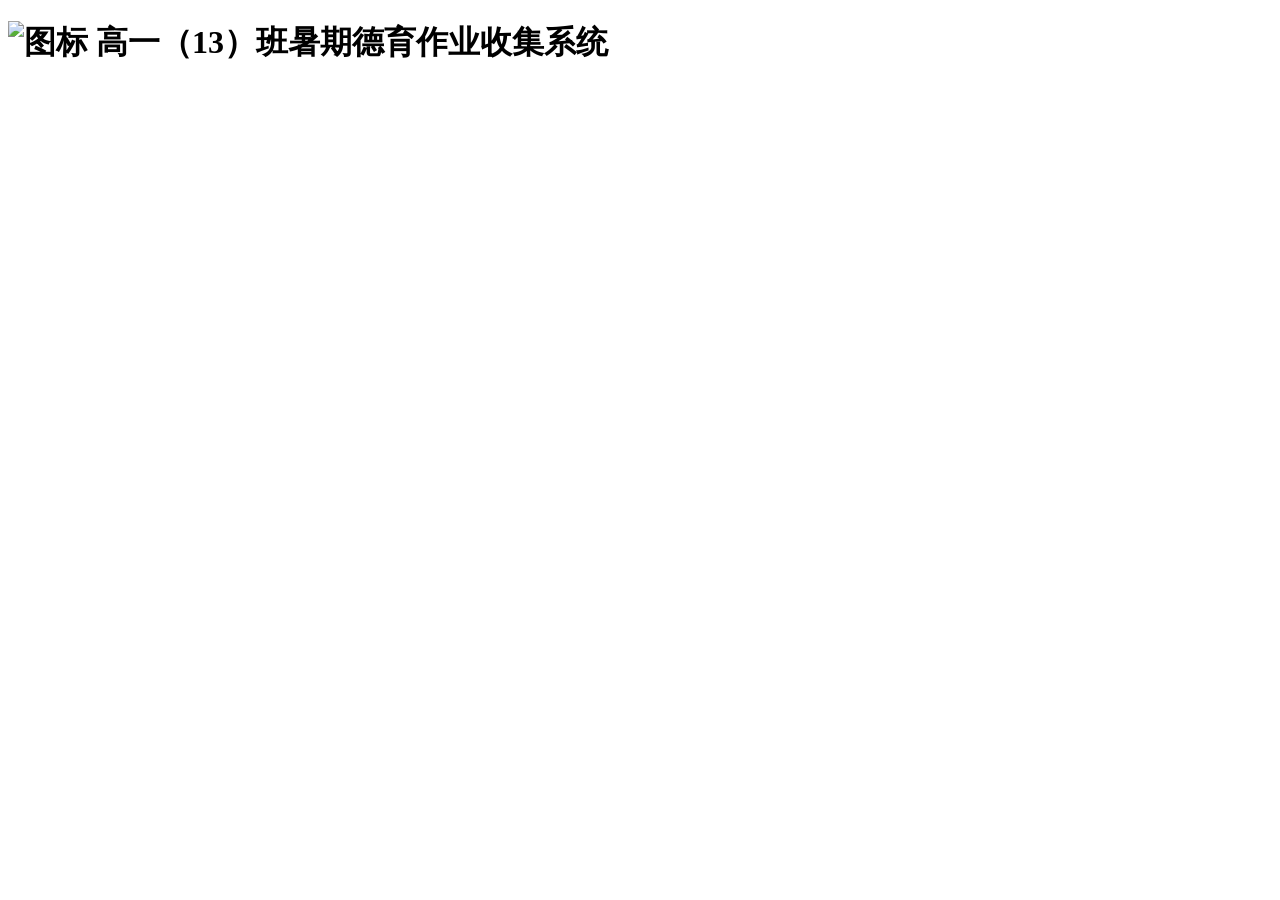
==== index.html @ a95bca42 "部署 index.html" ====
<!DOCTYPE html>
<html lang="zh-CN">
<head>
  <meta charset="UTF-8">
  <meta name="viewport" content="width=device-width, initial-scale=1.0, maximum-scale=1.0, user-scalable=no">
  <title>高一（13）班暑期德育作业收集系统</title>
  <link rel="stylesheet" href="style.css?v=20260814b">
  <link rel="icon" href="https://s41.ax1x.com/2026/07/01/pmdtqLF.png">
</head>
<body>
  <div class="container">
    <!-- 标题 -->
    <div class="header">
      <h1>
        <img src="https://s41.ax1x.com/2026/07/01/pmdtqLF.png" alt="图标" class="header-icon">
        高一（13）班暑期德育作业收集系统
      </h1>
    </div>

    <!-- 步骤指示器 -->
    <div class="steps" id="steps"></div>

    <!-- 动态内容区 -->
    <div id="content"></div>
  </div>

  <script src="config.js"></script>
  <script src="fflate.js"></script>
  <script src="app.js?v=20260815a"></script>
</body>
</html>
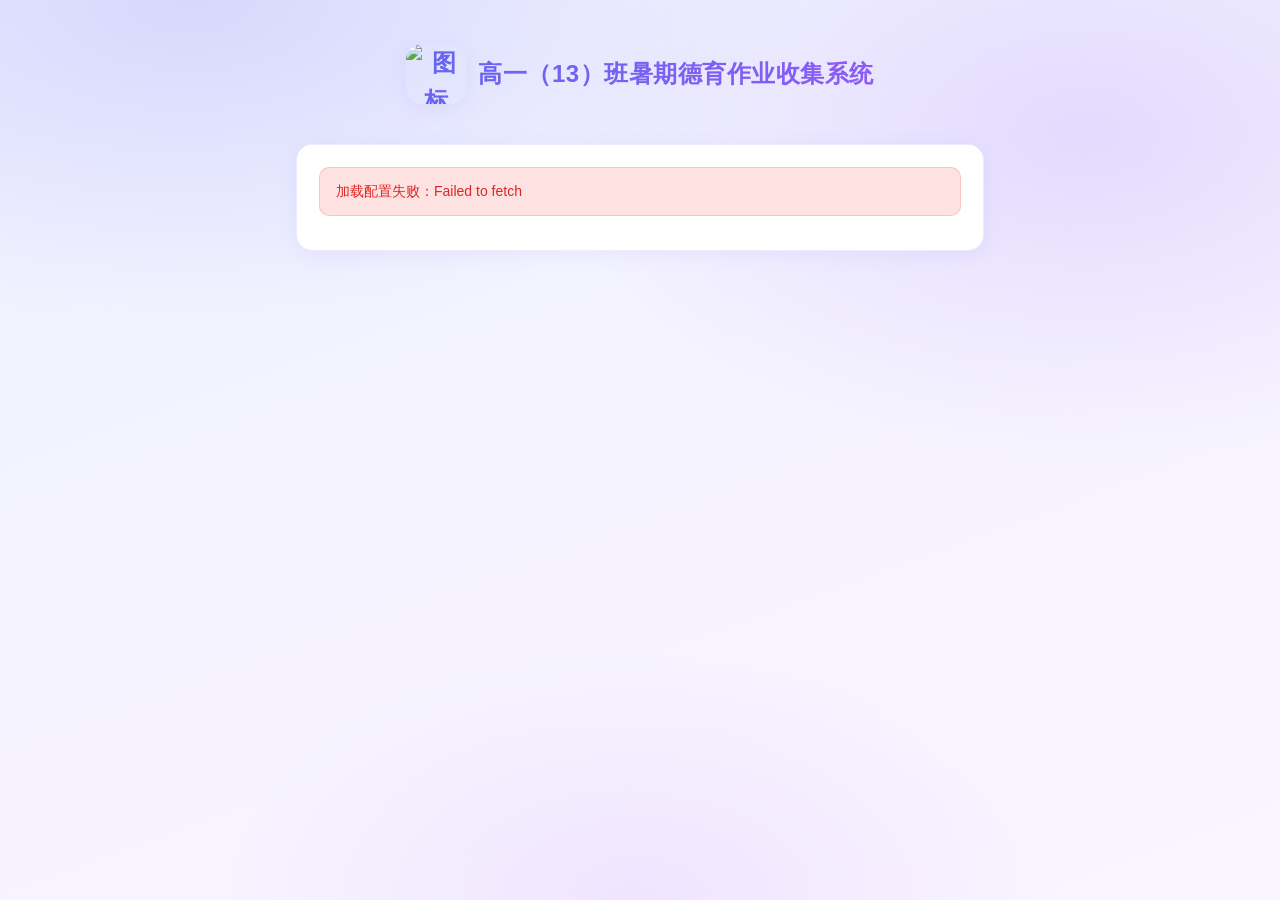
==== commit 6055f447: "更新 index.html" ====
--- a/index.html
+++ b/index.html
@@ -4,7 +4,7 @@
   <meta charset="UTF-8">
   <meta name="viewport" content="width=device-width, initial-scale=1.0, maximum-scale=1.0, user-scalable=no">
   <title>高一（13）班暑期德育作业收集系统</title>
-  <link rel="stylesheet" href="style.css?v=20260814b">
+  <link rel="stylesheet" href="style.css?v=20260815a">
   <link rel="icon" href="https://s41.ax1x.com/2026/07/01/pmdtqLF.png">
 </head>
 <body>
--- a/style.css
+++ b/style.css
@@ -0,0 +1,1402 @@
+/* ============================================================
+   高一（13）班暑期德育作业收集系统
+   现代简洁风格 - 蓝紫渐变主题
+   v3 — 彻底修复移动端滚动重叠
+
+   核心修复：
+   1. 移除所有 backdrop-filter（仅保留在 fixed 定位的遮罩上）
+   2. 移除 will-change / translateZ(0) 等合成层 hack
+   3. 入场动画改为纯 opacity（不用 transform，避免合成层冲突）
+   4. 卡片使用纯白实色背景
+   5. 移除已废弃的 -webkit-overflow-scrolling
+   6. 补全 collect.js 所需的 CSS 变量
+   ============================================================ */
+
+/* ---------- 设计变量 ---------- */
+:root {
+  --primary: #6366f1;
+  --primary-dark: #4f46e5;
+  --primary-light: #e0e7ff;
+  --primary-lighter: #eef2ff;
+
+  --accent: #8b5cf6;
+  --accent-dark: #7c3aed;
+  --accent-light: #ede9fe;
+
+  --success: #10b981;
+  --success-dark: #059669;
+  --success-light: #d1fae5;
+  --danger: #ef4444;
+  --danger-dark: #dc2626;
+  --danger-light: #fee2e2;
+  --warning: #f59e0b;
+  --warning-light: #fef3c7;
+
+  --gradient: linear-gradient(135deg, #6366f1 0%, #8b5cf6 100%);
+  --gradient-hover: linear-gradient(135deg, #4f46e5 0%, #7c3aed 100%);
+  --gradient-text: linear-gradient(120deg, #6366f1 0%, #8b5cf6 50%, #a855f7 100%);
+
+  --text: #1e1b4b;
+  --text-secondary: #4338ca;
+  --text-light: #6b7280;
+  --text-muted: #9ca3af;
+
+  /* 卡片：纯白实色，杜绝半透明背景导致滚动重叠 */
+  --card-bg: #ffffff;
+  --card-bg-solid: #ffffff;
+  --card-border: rgba(99, 102, 241, 0.12);
+  --card-border-hover: rgba(99, 102, 241, 0.35);
+
+  /* collect.js 兼容变量（之前缺失导致后台透明背景） */
+  --card: #ffffff;
+  --bg: #f5f3ff;
+  --border: rgba(99, 102, 241, 0.12);
+
+  --radius: 16px;
+  --radius-sm: 10px;
+  --radius-lg: 22px;
+  --radius-full: 9999px;
+
+  --shadow-sm: 0 2px 8px rgba(99, 102, 241, 0.06);
+  --shadow: 0 4px 20px rgba(99, 102, 241, 0.08);
+  --shadow-lg: 0 12px 40px rgba(99, 102, 241, 0.15);
+  --shadow-glow: 0 0 0 4px rgba(99, 102, 241, 0.12);
+
+  --ease: cubic-bezier(0.4, 0, 0.2, 1);
+  --ease-bounce: cubic-bezier(0.34, 1.56, 0.64, 1);
+  --transition: 0.25s var(--ease);
+}
+
+/* ---------- 全局重置 ---------- */
+* {
+  margin: 0;
+  padding: 0;
+  box-sizing: border-box;
+}
+
+html {
+  -webkit-text-size-adjust: 100%;
+  text-size-adjust: 100%;
+  /* 不使用 -webkit-overflow-scrolling: touch（已废弃，会引起 iOS 合成层异常） */
+}
+
+body {
+  font-family: -apple-system, BlinkMacSystemFont, 'Segoe UI', 'PingFang SC',
+    'Noto Sans CJK SC', 'Microsoft YaHei', 'Helvetica Neue', sans-serif;
+  color: var(--text);
+  min-height: 100vh;
+  line-height: 1.6;
+  /*
+   * 背景：使用 scroll 模式（默认值），不用 fixed
+   * fixed 在 iOS 上会导致背景与滚动内容不同步
+   */
+  background:
+    radial-gradient(ellipse 80% 60% at 15% 0%, rgba(99, 102, 241, 0.18), transparent 60%),
+    radial-gradient(ellipse 70% 60% at 85% 15%, rgba(139, 92, 246, 0.16), transparent 60%),
+    radial-gradient(ellipse 60% 50% at 50% 100%, rgba(168, 85, 247, 0.10), transparent 55%),
+    linear-gradient(160deg, #eef1ff 0%, #f5f3ff 45%, #faf5ff 100%);
+  background-attachment: scroll;
+  -webkit-tap-highlight-color: transparent;
+  -webkit-font-smoothing: antialiased;
+  -moz-osx-font-smoothing: grayscale;
+  overflow-x: hidden;
+}
+
+button, a, select, input, textarea, [role="button"] {
+  -webkit-tap-highlight-color: transparent;
+  touch-action: manipulation;
+}
+
+/* ---------- 布局容器 ---------- */
+.container {
+  max-width: 720px;
+  margin: 0 auto;
+  padding: 16px;
+  min-height: 100vh;
+  display: flex;
+  flex-direction: column;
+}
+
+.admin-container {
+  max-width: 1000px;
+  margin: 0 auto;
+  padding: 16px;
+  min-height: 100vh;
+}
+
+/* ---------- 头部标题 ---------- */
+.header {
+  text-align: center;
+  padding: 28px 16px 18px;
+  animation: fadeInDown 0.6s var(--ease) both;
+}
+
+.header-icon {
+  width: 60px;
+  height: 60px;
+  vertical-align: middle;
+  margin-right: 12px;
+  border-radius: 16px;
+  box-shadow: var(--shadow);
+  transition: transform var(--transition);
+}
+
+.header-icon:hover {
+  transform: scale(1.08) rotate(-3deg);
+}
+
+.header h1 {
+  display: inline-flex;
+  align-items: center;
+  flex-wrap: wrap;
+  justify-content: center;
+  font-size: 24px;
+  font-weight: 800;
+  letter-spacing: 0.5px;
+  vertical-align: middle;
+  background: var(--gradient-text);
+  background-size: 200% auto;
+  -webkit-background-clip: text;
+  background-clip: text;
+  -webkit-text-fill-color: transparent;
+  animation: shimmer 5s linear infinite;
+}
+
+@keyframes shimmer {
+  to { background-position: 200% center; }
+}
+
+/* ============================================================
+   卡片组件
+   v3 核心修复：
+   - 纯白实色背景，不用 backdrop-filter
+   - 不用 will-change / translateZ(0)
+   - 用 isolation: isolate 创建层叠上下文（不会产生合成层冲突）
+   - 入场动画纯 opacity
+   ============================================================ */
+.card {
+  position: relative;
+  background: var(--card-bg);
+  border: 1px solid var(--card-border);
+  border-radius: var(--radius);
+  box-shadow: var(--shadow);
+  padding: 22px;
+  margin-bottom: 16px;
+  animation: fadeInUp 0.4s var(--ease) both;
+  transition: box-shadow var(--transition), border-color var(--transition);
+  /* isolation 创建独立层叠上下文，替代 translateZ(0) hack
+     不会创建合成层，不会与滚动冲突 */
+  isolation: isolate;
+}
+
+.card::before {
+  content: '';
+  position: absolute;
+  top: 0;
+  left: 0;
+  right: 0;
+  height: 1px;
+  background: linear-gradient(90deg, transparent, rgba(255, 255, 255, 0.8), transparent);
+  pointer-events: none;
+  z-index: 1;
+}
+
+.card:hover {
+  box-shadow: var(--shadow-lg);
+  border-color: var(--card-border-hover);
+}
+
+/* ============================================================
+   步骤指示器
+   ============================================================ */
+.steps {
+  display: flex;
+  justify-content: center;
+  align-items: center;
+  gap: 6px;
+  margin-bottom: 22px;
+  flex-wrap: wrap;
+  animation: fadeInDown 0.5s var(--ease) both;
+}
+
+.step {
+  display: flex;
+  align-items: center;
+  gap: 6px;
+  font-size: 13px;
+  color: var(--text-muted);
+  transition: color var(--transition);
+  white-space: nowrap;
+}
+
+.step.active {
+  color: var(--primary);
+  font-weight: 700;
+}
+
+.step.active .step-num {
+  animation: pulse 1.8s var(--ease) infinite;
+}
+
+.step.done {
+  color: var(--success);
+  font-weight: 600;
+}
+
+.step-num {
+  width: 26px;
+  height: 26px;
+  border-radius: 50%;
+  background: rgba(99, 102, 241, 0.12);
+  display: flex;
+  align-items: center;
+  justify-content: center;
+  font-size: 12px;
+  font-weight: 700;
+  color: var(--text-light);
+  transition: all var(--transition);
+  flex-shrink: 0;
+}
+
+.step.active .step-num {
+  background: var(--gradient);
+  color: #fff;
+  box-shadow: 0 0 0 5px rgba(99, 102, 241, 0.16);
+}
+
+.step.done .step-num {
+  background: var(--success);
+  color: #fff;
+  box-shadow: 0 0 0 4px rgba(16, 185, 129, 0.15);
+}
+
+.step-line {
+  width: 26px;
+  height: 3px;
+  border-radius: var(--radius-full);
+  background: rgba(99, 102, 241, 0.15);
+  transition: background var(--transition);
+  flex-shrink: 0;
+}
+
+.step.done + .step-line,
+.step-line.done {
+  background: linear-gradient(90deg, var(--success), var(--primary));
+}
+
+/* ============================================================
+   区块标题
+   ============================================================ */
+.section-title {
+  font-size: 16px;
+  font-weight: 700;
+  margin-bottom: 14px;
+  color: var(--text);
+  display: flex;
+  align-items: center;
+  gap: 8px;
+}
+
+.section-title::before {
+  content: '';
+  width: 4px;
+  height: 18px;
+  border-radius: var(--radius-full);
+  background: var(--gradient);
+  flex-shrink: 0;
+}
+
+/* ============================================================
+   选项网格
+   ============================================================ */
+.option-grid {
+  display: grid;
+  gap: 12px;
+}
+
+.option-grid.cols-2 { grid-template-columns: repeat(2, 1fr); }
+.option-grid.cols-3 { grid-template-columns: repeat(3, 1fr); }
+.option-grid.cols-4 { grid-template-columns: repeat(4, 1fr); }
+
+.option-btn {
+  padding: 16px 12px;
+  border: 2px solid rgba(99, 102, 241, 0.14);
+  border-radius: var(--radius);
+  background: #fff;
+  cursor: pointer;
+  font-size: 15px;
+  font-weight: 600;
+  color: var(--text);
+  min-height: 48px;
+  transition: border-color var(--transition), background var(--transition), transform 0.1s var(--ease);
+  text-align: center;
+  position: relative;
+  overflow: hidden;
+}
+
+.option-btn::after {
+  content: '';
+  position: absolute;
+  left: 50%;
+  bottom: 0;
+  width: 0;
+  height: 3px;
+  border-radius: var(--radius-full);
+  background: var(--gradient);
+  transform: translateX(-50%);
+  transition: width var(--transition);
+}
+
+.option-btn:hover {
+  border-color: var(--primary);
+  background: var(--primary-lighter);
+  transform: translateY(-2px);
+  box-shadow: var(--shadow-sm);
+}
+
+.option-btn:active {
+  transform: scale(0.97);
+}
+
+.option-btn.selected {
+  border-color: var(--primary);
+  background: linear-gradient(135deg, var(--primary-light), var(--accent-light));
+  color: var(--primary-dark);
+  box-shadow: var(--shadow-glow);
+}
+
+.option-btn.selected::after {
+  width: 70%;
+}
+
+/* ============================================================
+   姓名选择下拉框
+   ============================================================ */
+.name-select {
+  width: 100%;
+  padding: 14px 44px 14px 16px;
+  border: 2px solid rgba(99, 102, 241, 0.14);
+  border-radius: var(--radius);
+  font-size: 15px;
+  font-weight: 500;
+  color: var(--text);
+  background: #fff;
+  cursor: pointer;
+  min-height: 48px;
+  appearance: none;
+  -webkit-appearance: none;
+  -moz-appearance: none;
+  background-image: url("data:image/svg+xml,%3Csvg xmlns='http://www.w3.org/2000/svg' width='14' height='10' viewBox='0 0 14 10'%3E%3Cpath fill='%236366f1' d='M7 10L0 0h14z'/%3E%3C/svg%3E");
+  background-repeat: no-repeat;
+  background-position: right 16px center;
+  transition: border-color var(--transition), box-shadow var(--transition);
+}
+
+.name-select:hover {
+  border-color: var(--primary);
+  background-color: var(--primary-lighter);
+}
+
+.name-select:focus {
+  outline: none;
+  border-color: var(--primary);
+  box-shadow: var(--shadow-glow);
+}
+
+/* ============================================================
+   文本输入
+   ============================================================ */
+.text-input {
+  width: 100%;
+  padding: 14px 16px;
+  border: 2px solid rgba(99, 102, 241, 0.14);
+  border-radius: var(--radius);
+  font-size: 15px;
+  color: var(--text);
+  background: #fff;
+  min-height: 48px;
+  transition: border-color var(--transition), box-shadow var(--transition);
+}
+
+.text-input::placeholder { color: var(--text-muted); }
+
+.text-input:hover { border-color: rgba(99, 102, 241, 0.3); }
+
+.text-input:focus {
+  outline: none;
+  border-color: var(--primary);
+  box-shadow: var(--shadow-glow);
+}
+
+.input-label {
+  display: block;
+  font-size: 14px;
+  font-weight: 700;
+  margin-bottom: 8px;
+  color: var(--text);
+}
+
+.input-hint {
+  font-size: 13px;
+  color: var(--text-light);
+  margin-top: 8px;
+  line-height: 1.5;
+}
+
+/* ============================================================
+   上传区域
+   ============================================================ */
+.upload-area {
+  border: 2px dashed rgba(99, 102, 241, 0.3);
+  border-radius: var(--radius);
+  padding: 28px 16px;
+  text-align: center;
+  cursor: pointer;
+  transition: border-color var(--transition), background var(--transition), transform 0.1s var(--ease);
+  background: rgba(99, 102, 241, 0.04);
+  position: relative;
+}
+
+.upload-area:hover {
+  border-color: var(--primary);
+  background: var(--primary-lighter);
+  transform: translateY(-2px);
+  box-shadow: var(--shadow-sm);
+}
+
+.upload-area:active { transform: scale(0.99); }
+
+.upload-area.dragover {
+  border-color: var(--primary);
+  border-style: solid;
+  background: linear-gradient(135deg, var(--primary-light), var(--accent-light));
+  box-shadow: var(--shadow-glow);
+  animation: bounce 0.6s var(--ease-bounce);
+}
+
+.upload-area.has-file {
+  border-style: solid;
+  border-color: var(--success);
+  background: var(--success-light);
+}
+
+.upload-icon {
+  font-size: 36px;
+  margin-bottom: 10px;
+  display: inline-block;
+  animation: float 3s ease-in-out infinite;
+}
+
+.upload-area.dragover .upload-icon {
+  animation: bounce 0.6s var(--ease-bounce);
+}
+
+.upload-text {
+  font-size: 14px;
+  color: var(--text-light);
+  font-weight: 500;
+}
+
+.upload-text strong {
+  color: var(--primary);
+  font-weight: 700;
+}
+
+.upload-hint {
+  font-size: 12px;
+  color: var(--text-light);
+  margin-top: 10px;
+  padding: 7px 12px;
+  background: var(--primary-light);
+  border-radius: var(--radius-full);
+  display: inline-block;
+  line-height: 1.4;
+}
+
+/* ============================================================
+   文件列表
+   ============================================================ */
+.file-list {
+  margin-top: 14px;
+  display: flex;
+  flex-direction: column;
+  gap: 8px;
+}
+
+.file-item {
+  display: flex;
+  align-items: center;
+  justify-content: space-between;
+  padding: 11px 14px;
+  background: var(--success-light);
+  border: 1px solid rgba(16, 185, 129, 0.2);
+  border-radius: var(--radius-sm);
+  margin-bottom: 6px;
+  font-size: 14px;
+  animation: fadeInUp 0.35s var(--ease) both;
+  transition: transform var(--transition);
+}
+
+.file-item:hover { transform: translateX(2px); }
+
+.file-item .file-name {
+  flex: 1;
+  overflow: hidden;
+  text-overflow: ellipsis;
+  white-space: nowrap;
+  color: var(--text);
+  font-weight: 500;
+}
+
+.file-item .file-size {
+  color: var(--text-light);
+  font-size: 12px;
+  margin: 0 10px;
+  flex-shrink: 0;
+  font-variant-numeric: tabular-nums;
+}
+
+.file-remove {
+  background: none;
+  border: none;
+  color: var(--danger);
+  cursor: pointer;
+  font-size: 18px;
+  padding: 4px 6px;
+  flex-shrink: 0;
+  border-radius: var(--radius-sm);
+  min-width: 36px;
+  min-height: 36px;
+  display: flex;
+  align-items: center;
+  justify-content: center;
+  transition: all var(--transition);
+}
+
+.file-remove:hover {
+  background: var(--danger-light);
+  transform: scale(1.15);
+}
+
+.file-remove:active { transform: scale(0.9); }
+
+/* ============================================================
+   心理感悟选择
+   ============================================================ */
+.psych-select {
+  margin-top: 14px;
+  padding: 14px;
+  background: rgba(245, 158, 11, 0.08);
+  border: 1px solid rgba(245, 158, 11, 0.2);
+  border-radius: var(--radius-sm);
+  animation: fadeInUp 0.4s var(--ease) both;
+}
+
+.psych-select label {
+  display: block;
+  font-size: 14px;
+  font-weight: 700;
+  margin-bottom: 10px;
+  color: var(--text);
+}
+
+.psych-options {
+  display: flex;
+  flex-direction: column;
+  gap: 6px;
+}
+
+.psych-option {
+  display: flex;
+  align-items: center;
+  gap: 10px;
+  font-size: 14px;
+  cursor: pointer;
+  padding: 8px 10px;
+  border-radius: var(--radius-sm);
+  transition: background var(--transition);
+  min-height: 40px;
+}
+
+.psych-option:hover { background: rgba(245, 158, 11, 0.14); }
+
+.psych-option input {
+  width: 18px;
+  height: 18px;
+  cursor: pointer;
+  accent-color: var(--primary);
+  flex-shrink: 0;
+}
+
+/* ============================================================
+   按钮
+   ============================================================ */
+.btn {
+  width: 100%;
+  padding: 15px;
+  border: none;
+  border-radius: var(--radius);
+  font-size: 16px;
+  font-weight: 700;
+  cursor: pointer;
+  min-height: 48px;
+  user-select: none;
+  -webkit-user-select: none;
+  transition: transform 0.1s var(--ease), box-shadow var(--transition),
+    background var(--transition), opacity var(--transition);
+  position: relative;
+  overflow: hidden;
+  letter-spacing: 0.5px;
+}
+
+.btn::after {
+  content: '';
+  position: absolute;
+  inset: 0;
+  background: radial-gradient(circle at center, rgba(255, 255, 255, 0.3), transparent 70%);
+  opacity: 0;
+  transition: opacity var(--transition);
+  pointer-events: none;
+}
+
+.btn:hover::after { opacity: 1; }
+
+.btn:active {
+  transform: scale(0.97);
+  transition: transform 0.1s var(--ease);
+}
+
+.btn:disabled {
+  opacity: 0.5;
+  cursor: not-allowed;
+  transform: none;
+}
+
+.btn:disabled::after { display: none; }
+
+.btn-primary {
+  background: var(--gradient);
+  background-size: 150% 150%;
+  color: #fff;
+  box-shadow: 0 6px 20px rgba(99, 102, 241, 0.35);
+}
+
+.btn-primary:hover {
+  background-position: 100% 100%;
+  box-shadow: 0 10px 28px rgba(99, 102, 241, 0.45);
+  transform: translateY(-2px);
+}
+
+.btn-primary:disabled {
+  background: rgba(99, 102, 241, 0.2);
+  color: rgba(255, 255, 255, 0.8);
+  box-shadow: none;
+}
+
+.btn-secondary {
+  background: #fff;
+  color: var(--text);
+  border: 2px solid rgba(99, 102, 241, 0.18);
+}
+
+.btn-secondary:hover {
+  border-color: var(--primary);
+  color: var(--primary);
+  background: var(--primary-lighter);
+  transform: translateY(-2px);
+}
+
+.btn-danger {
+  background: linear-gradient(135deg, var(--danger), var(--danger-dark));
+  color: #fff;
+  box-shadow: 0 6px 20px rgba(239, 68, 68, 0.3);
+}
+
+.btn-danger:hover {
+  box-shadow: 0 10px 28px rgba(239, 68, 68, 0.4);
+  transform: translateY(-2px);
+}
+
+.btn-row {
+  display: flex;
+  gap: 12px;
+}
+
+.btn-row .btn { flex: 1; }
+
+/* ============================================================
+   成功页面
+   ============================================================ */
+.success-box {
+  text-align: center;
+  padding: 36px 20px;
+  animation: fadeInUp 0.5s var(--ease) both;
+}
+
+.success-icon {
+  width: 80px;
+  height: 80px;
+  margin: 0 auto 18px;
+  border-radius: 50%;
+  background: linear-gradient(135deg, var(--success), var(--success-dark));
+  display: flex;
+  align-items: center;
+  justify-content: center;
+  font-size: 42px;
+  color: #fff;
+  box-shadow: 0 10px 30px rgba(16, 185, 129, 0.35);
+  position: relative;
+  animation: popIn 0.5s var(--ease-bounce) both;
+}
+
+.success-icon::after {
+  content: '';
+  width: 30px;
+  height: 16px;
+  border-left: 5px solid #fff;
+  border-bottom: 5px solid #fff;
+  transform: rotate(-45deg) scale(0);
+  margin-top: -6px;
+  animation: drawCheck 0.4s 0.3s var(--ease) forwards;
+  border-radius: 2px;
+}
+
+@keyframes drawCheck {
+  0% { transform: rotate(-45deg) scale(0); }
+  100% { transform: rotate(-45deg) scale(1); }
+}
+
+.success-title {
+  font-size: 22px;
+  font-weight: 800;
+  margin-bottom: 10px;
+  background: var(--gradient-text);
+  -webkit-background-clip: text;
+  background-clip: text;
+  -webkit-text-fill-color: transparent;
+}
+
+.success-msg {
+  font-size: 15px;
+  color: var(--text-light);
+  margin-bottom: 20px;
+  line-height: 1.7;
+}
+
+/* ============================================================
+   提示框 Alert
+   ============================================================ */
+.alert {
+  padding: 13px 16px;
+  border-radius: var(--radius-sm);
+  font-size: 14px;
+  margin-bottom: 12px;
+  display: flex;
+  align-items: center;
+  gap: 8px;
+  animation: fadeInDown 0.3s var(--ease) both;
+  border: 1px solid transparent;
+  line-height: 1.5;
+}
+
+.alert-error {
+  background: var(--danger-light);
+  color: var(--danger-dark);
+  border-color: rgba(239, 68, 68, 0.2);
+}
+
+.alert-success {
+  background: var(--success-light);
+  color: var(--success-dark);
+  border-color: rgba(16, 185, 129, 0.2);
+}
+
+.alert-warning {
+  background: var(--warning-light);
+  color: #92400e;
+  border-color: rgba(245, 158, 11, 0.25);
+}
+
+/* ============================================================
+   加载 / 旋转器
+   ============================================================ */
+.loading {
+  text-align: center;
+  padding: 44px 20px;
+  color: var(--text-light);
+  font-size: 15px;
+}
+
+.spinner {
+  width: 44px;
+  height: 44px;
+  border: 4px solid rgba(99, 102, 241, 0.15);
+  border-top-color: var(--primary);
+  border-right-color: var(--accent);
+  border-radius: 50%;
+  animation: spin 0.8s linear infinite;
+  margin: 0 auto 16px;
+}
+
+@keyframes spin { to { transform: rotate(360deg); } }
+
+/* ============================================================
+   进度条
+   ============================================================ */
+.progress-bar {
+  width: 100%;
+  height: 10px;
+  background: rgba(99, 102, 241, 0.12);
+  border-radius: var(--radius-full);
+  overflow: hidden;
+  margin: 8px 0;
+}
+
+.progress-fill {
+  height: 100%;
+  border-radius: var(--radius-full);
+  background:
+    linear-gradient(45deg,
+      rgba(255, 255, 255, 0.25) 25%, transparent 25%,
+      transparent 50%, rgba(255, 255, 255, 0.25) 50%,
+      rgba(255, 255, 255, 0.25) 75%, transparent 75%, transparent),
+    var(--gradient);
+  background-size: 28px 28px, 100% 100%;
+  background-color: var(--primary);
+  animation: progressStripes 0.8s linear infinite;
+  transition: width 0.3s var(--ease);
+  box-shadow: 0 0 10px rgba(99, 102, 241, 0.4);
+}
+
+@keyframes progressStripes {
+  from { background-position: 0 0; }
+  to { background-position: 28px 0; }
+}
+
+.progress-text {
+  font-size: 13px;
+  color: var(--text-light);
+  margin-top: 6px;
+  font-weight: 600;
+  font-variant-numeric: tabular-nums;
+}
+
+/* ============================================================
+   模态框 / 对话框
+   注意：modal-overlay 是 fixed 定位，不随页面滚动
+   所以这里保留 backdrop-filter 不会引起滚动重叠
+   ============================================================ */
+.modal-overlay {
+  position: fixed;
+  inset: 0;
+  background: rgba(30, 27, 75, 0.45);
+  backdrop-filter: blur(6px);
+  -webkit-backdrop-filter: blur(6px);
+  display: flex;
+  align-items: center;
+  justify-content: center;
+  z-index: 1000;
+  padding: 16px;
+  opacity: 0;
+  visibility: hidden;
+  transition: opacity var(--transition), visibility var(--transition);
+}
+
+.modal-overlay.active {
+  opacity: 1;
+  visibility: visible;
+}
+
+.modal {
+  background: var(--card-bg-solid);
+  border: 1px solid var(--card-border);
+  border-radius: var(--radius-lg);
+  box-shadow: var(--shadow-lg);
+  width: 100%;
+  max-width: 560px;
+  max-height: 85vh;
+  display: flex;
+  flex-direction: column;
+  overflow: hidden;
+  transform: scale(0.92) translateY(12px);
+  transition: transform 0.35s var(--ease-bounce);
+}
+
+.modal-overlay.active .modal {
+  transform: scale(1) translateY(0);
+}
+
+.modal-header {
+  display: flex;
+  align-items: center;
+  justify-content: space-between;
+  padding: 18px 22px;
+  border-bottom: 1px solid rgba(99, 102, 241, 0.12);
+  background: linear-gradient(135deg, var(--primary-lighter), var(--accent-light));
+  flex-shrink: 0;
+}
+
+.modal-header h3 {
+  font-size: 17px;
+  font-weight: 700;
+  color: var(--text);
+}
+
+.modal-body {
+  padding: 20px 22px;
+  overflow-y: auto;
+  flex: 1;
+}
+
+.modal-footer {
+  padding: 16px 22px;
+  border-top: 1px solid rgba(99, 102, 241, 0.12);
+  display: flex;
+  gap: 12px;
+  justify-content: flex-end;
+  flex-shrink: 0;
+}
+
+.modal-footer .btn {
+  width: auto;
+  min-width: 100px;
+  padding: 11px 22px;
+}
+
+.modal-close {
+  width: 36px;
+  height: 36px;
+  border: none;
+  background: rgba(99, 102, 241, 0.1);
+  color: var(--text-light);
+  border-radius: 50%;
+  cursor: pointer;
+  font-size: 18px;
+  display: flex;
+  align-items: center;
+  justify-content: center;
+  transition: all var(--transition);
+  flex-shrink: 0;
+}
+
+.modal-close:hover {
+  background: var(--danger-light);
+  color: var(--danger);
+  transform: rotate(90deg);
+}
+
+/* 预览容器 */
+.preview-container {
+  width: 100%;
+  min-height: 200px;
+  max-height: 60vh;
+  display: flex;
+  align-items: center;
+  justify-content: center;
+  background: rgba(30, 27, 75, 0.04);
+  border-radius: var(--radius);
+  overflow: hidden;
+}
+
+.preview-image {
+  max-width: 100%;
+  max-height: 60vh;
+  border-radius: var(--radius-sm);
+  object-fit: contain;
+  animation: fadeIn 0.4s var(--ease) both;
+}
+
+.preview-video {
+  max-width: 100%;
+  max-height: 60vh;
+  border-radius: var(--radius-sm);
+  background: #000;
+}
+
+.preview-iframe {
+  width: 100%;
+  height: 60vh;
+  border: none;
+  border-radius: var(--radius-sm);
+  background: #fff;
+}
+
+/* 确认对话框 */
+.confirm-dialog { max-width: 400px; }
+
+.confirm-dialog .modal-body {
+  text-align: center;
+  padding: 28px 22px;
+}
+
+.confirm-dialog .confirm-icon {
+  width: 56px;
+  height: 56px;
+  margin: 0 auto 14px;
+  border-radius: 50%;
+  background: var(--danger-light);
+  color: var(--danger);
+  display: flex;
+  align-items: center;
+  justify-content: center;
+  font-size: 28px;
+}
+
+.confirm-dialog .confirm-message {
+  font-size: 15px;
+  color: var(--text);
+  line-height: 1.6;
+}
+
+.confirm-dialog .modal-footer .btn { flex: 1; }
+
+/* ============================================================
+   文件树（管理后台）
+   ============================================================ */
+.tree-node { margin-left: 0; }
+
+.tree-folder { user-select: none; }
+
+.tree-children {
+  margin-left: 22px;
+  border-left: 2px solid rgba(99, 102, 241, 0.15);
+  padding-left: 14px;
+  margin-top: 4px;
+  margin-bottom: 4px;
+}
+
+.tree-item {
+  padding: 10px 14px;
+  margin: 5px 0;
+  background: #fff;
+  border: 1px solid rgba(99, 102, 241, 0.08);
+  border-radius: var(--radius-sm);
+  display: flex;
+  align-items: center;
+  justify-content: space-between;
+  font-size: 14px;
+  box-shadow: var(--shadow-sm);
+  transition: border-color var(--transition), box-shadow var(--transition), transform var(--transition);
+  animation: fadeInUp 0.3s var(--ease) both;
+  flex-wrap: wrap;
+  gap: 6px;
+}
+
+.tree-item:hover {
+  border-color: var(--card-border-hover);
+  box-shadow: var(--shadow);
+  transform: translateX(3px);
+}
+
+.tree-item .item-name {
+  display: flex;
+  align-items: center;
+  gap: 8px;
+  flex: 1;
+  min-width: 0;
+  overflow: hidden;
+}
+
+.tree-item .item-name span {
+  overflow: hidden;
+  text-overflow: ellipsis;
+  white-space: nowrap;
+}
+
+.tree-item .item-meta {
+  font-size: 12px;
+  color: var(--text-light);
+  font-variant-numeric: tabular-nums;
+  flex-shrink: 0;
+}
+
+.tree-item.bak {
+  background: rgba(245, 158, 11, 0.08);
+  border-color: rgba(245, 158, 11, 0.2);
+}
+
+.tree-file { cursor: pointer; }
+
+.tree-folder-toggle {
+  cursor: pointer;
+  user-select: none;
+  transition: transform var(--transition);
+  display: inline-flex;
+  align-items: center;
+}
+
+.tree-folder-toggle.collapsed { transform: rotate(-90deg); }
+
+.tree-folder-toggle.collapsed + .tree-children { display: none; }
+
+.file-checkbox {
+  margin-right: 8px;
+  width: 18px;
+  height: 18px;
+  cursor: pointer;
+  accent-color: var(--primary);
+  flex-shrink: 0;
+}
+
+/* ============================================================
+   徽章
+   ============================================================ */
+.badge {
+  display: inline-flex;
+  align-items: center;
+  padding: 2px 9px;
+  border-radius: var(--radius-full);
+  font-size: 11px;
+  font-weight: 700;
+  letter-spacing: 0.3px;
+  white-space: nowrap;
+  flex-shrink: 0;
+}
+
+.badge-count { background: var(--primary-light); color: var(--primary-dark); }
+.badge-bak { background: var(--warning-light); color: #92400e; }
+.badge-image { background: rgba(16, 185, 129, 0.14); color: var(--success-dark); }
+.badge-video { background: rgba(239, 68, 68, 0.14); color: var(--danger-dark); }
+.badge-doc { background: rgba(37, 99, 235, 0.14); color: #1d4ed8; }
+.badge-pptx { background: rgba(234, 88, 12, 0.14); color: #c2410c; }
+.badge-zip { background: rgba(124, 58, 237, 0.14); color: var(--accent-dark); }
+
+/* ============================================================
+   Toast 通知
+   ============================================================ */
+.toast-container {
+  position: fixed;
+  top: 16px;
+  left: 50%;
+  transform: translateX(-50%);
+  z-index: 2000;
+  display: flex;
+  flex-direction: column;
+  gap: 10px;
+  width: calc(100% - 32px);
+  max-width: 420px;
+  pointer-events: none;
+}
+
+.toast {
+  display: flex;
+  align-items: center;
+  gap: 10px;
+  padding: 13px 18px;
+  border-radius: var(--radius);
+  font-size: 14px;
+  font-weight: 600;
+  color: #fff;
+  box-shadow: var(--shadow-lg);
+  pointer-events: auto;
+  animation: toastIn 0.4s var(--ease-bounce) both;
+  border: 1px solid rgba(255, 255, 255, 0.25);
+}
+
+.toast.removing {
+  animation: toastOut 0.3s var(--ease) forwards;
+}
+
+.toast-success { background: linear-gradient(135deg, var(--success), var(--success-dark)); }
+.toast-error { background: linear-gradient(135deg, var(--danger), var(--danger-dark)); }
+.toast-warning { background: linear-gradient(135deg, var(--warning), #d97706); }
+.toast-info { background: var(--gradient); }
+
+/* ============================================================
+   存储统计卡片
+   ============================================================ */
+.storage-stats {
+  display: flex;
+  flex-direction: column;
+  gap: 14px;
+}
+
+.storage-location {
+  display: flex;
+  align-items: center;
+  justify-content: space-between;
+  flex-wrap: wrap;
+  gap: 8px;
+  font-size: 13px;
+  color: var(--text-light);
+}
+
+.storage-location strong {
+  color: var(--text);
+  font-weight: 700;
+}
+
+.storage-bar {
+  width: 100%;
+  height: 12px;
+  background: rgba(99, 102, 241, 0.12);
+  border-radius: var(--radius-full);
+  overflow: hidden;
+  position: relative;
+}
+
+.storage-bar .progress-fill { height: 100%; }
+
+.storage-stats .storage-meta {
+  display: flex;
+  justify-content: space-between;
+  font-size: 12px;
+  color: var(--text-light);
+  font-variant-numeric: tabular-nums;
+}
+
+/* ============================================================
+   关键动画
+   v3 修复：入场动画只用 opacity，不用 transform
+   transform 动画会与浏览器滚动合成层冲突，导致上滑时元素重叠
+   ============================================================ */
+@keyframes fadeIn {
+  from { opacity: 0; }
+  to { opacity: 1; }
+}
+
+@keyframes fadeInUp {
+  from { opacity: 0; }
+  to { opacity: 1; }
+}
+
+@keyframes fadeInDown {
+  from { opacity: 0; }
+  to { opacity: 1; }
+}
+
+/* popIn 仅用于成功图标（一次性、不滚动区域内，可保留 transform） */
+@keyframes popIn {
+  0% { transform: scale(0); }
+  70% { transform: scale(1.15); }
+  100% { transform: scale(1); }
+}
+
+/* pulse 用 box-shadow，不用 transform */
+@keyframes pulse {
+  0%, 100% { box-shadow: 0 0 0 0 rgba(99, 102, 241, 0.4); }
+  50% { box-shadow: 0 0 0 8px rgba(99, 102, 241, 0); }
+}
+
+/* bounce 仅用于拖拽时的即时反馈（不滚动时触发） */
+@keyframes bounce {
+  0%, 100% { transform: scale(1); }
+  30% { transform: scale(1.04); }
+  60% { transform: scale(0.98); }
+}
+
+/* float 用于上传图标（小元素，不影响卡片合成层） */
+@keyframes float {
+  0%, 100% { transform: translateY(0); }
+  50% { transform: translateY(-6px); }
+}
+
+/* toast 滑入滑出（fixed 定位，不随滚动） */
+@keyframes toastIn {
+  from { opacity: 0; transform: translateY(-120%); }
+  to { opacity: 1; transform: translateY(0); }
+}
+
+@keyframes toastOut {
+  from { opacity: 1; transform: translateY(0); }
+  to { opacity: 0; transform: translateY(-120%); }
+}
+
+/* ============================================================
+   滚动条美化
+   ============================================================ */
+::-webkit-scrollbar { width: 8px; height: 8px; }
+::-webkit-scrollbar-track { background: transparent; }
+::-webkit-scrollbar-thumb { background: rgba(99, 102, 241, 0.25); border-radius: var(--radius-full); }
+::-webkit-scrollbar-thumb:hover { background: rgba(99, 102, 241, 0.4); }
+
+/* ============================================================
+   移动端响应式（≤768px）
+   ============================================================ */
+@media (max-width: 768px) {
+  .admin-container { padding: 12px; }
+
+  .option-grid.cols-2,
+  .option-grid.cols-3,
+  .option-grid.cols-4 {
+    grid-template-columns: repeat(2, 1fr);
+  }
+
+  .modal {
+    max-width: 100%;
+    max-height: 90vh;
+    border-radius: var(--radius);
+  }
+
+  .modal-footer { flex-direction: column-reverse; }
+  .modal-footer .btn { width: 100%; }
+
+  .tree-children { margin-left: 16px; }
+}
+
+/* ============================================================
+   小屏移动端（≤480px）
+   ============================================================ */
+@media (max-width: 480px) {
+  .container { padding: 12px; }
+
+  .header { padding: 22px 12px 14px; }
+  .header h1 { font-size: 18px; }
+  .header-icon { width: 44px; height: 44px; margin-right: 8px; border-radius: 12px; }
+
+  .card {
+    padding: 16px;
+    border-radius: 14px;
+  }
+
+  .section-title { font-size: 15px; }
+
+  .option-grid,
+  .option-grid.cols-2,
+  .option-grid.cols-3,
+  .option-grid.cols-4 {
+    grid-template-columns: 1fr;
+    gap: 10px;
+  }
+
+  .option-btn { padding: 14px 12px; }
+
+  .btn { padding: 14px; font-size: 15px; }
+
+  .btn-row { flex-direction: column; gap: 10px; }
+  .btn-row .btn { width: 100%; }
+
+  .steps { gap: 4px; }
+  .step { font-size: 11px; gap: 4px; }
+  .step-num { width: 22px; height: 22px; font-size: 11px; }
+  .step-line { width: 14px; }
+
+  .upload-area { padding: 22px 12px; }
+  .upload-icon { font-size: 30px; }
+
+  .success-box { padding: 26px 14px; }
+  .success-title { font-size: 19px; }
+
+  .toast-container { top: 10px; width: calc(100% - 20px); }
+
+  .tree-item { font-size: 13px; padding: 9px 11px; }
+  .tree-children { margin-left: 12px; padding-left: 10px; }
+
+  .modal-header,
+  .modal-body,
+  .modal-footer {
+    padding-left: 16px;
+    padding-right: 16px;
+  }
+}
+
+/* ============================================================
+   可访问性：减少动画偏好
+   ============================================================ */
+@media (prefers-reduced-motion: reduce) {
+  *, *::before, *::after {
+    animation-duration: 0.01ms !important;
+    animation-iteration-count: 1 !important;
+    transition-duration: 0.1s !important;
+  }
+}
